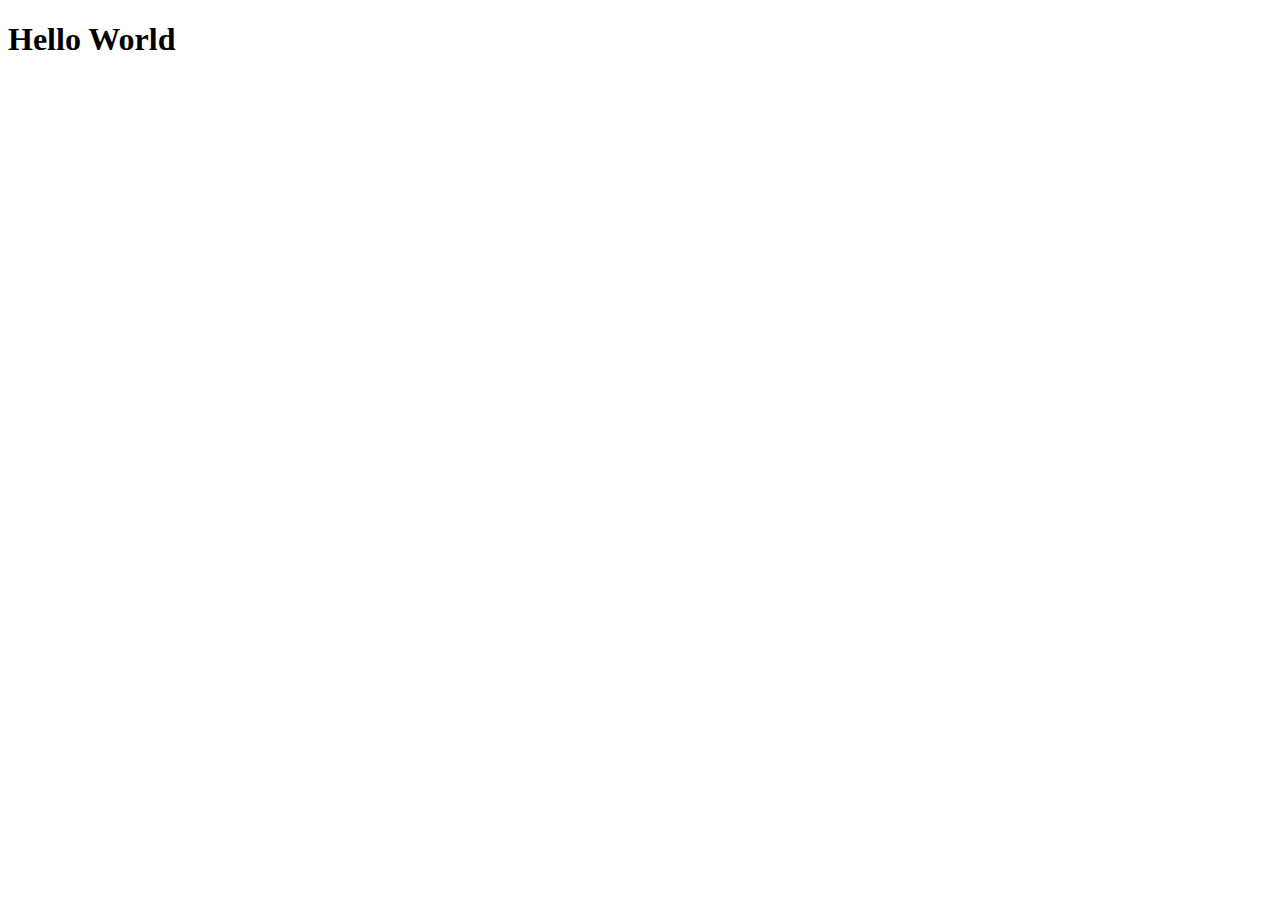
==== Bootstrap/basiccode.html @ 55931a1c "basic code bootstrap" ====
<!DOCTYPE html>
<html>
<head>
	<meta charset="utf-8">
	<meta http-equiv="X-UA-Compatible" content="IE=edge">
	<meta name="viewport" content="width=devicewidth, initial-scale=1">
	<title>Bootstrap Starter Page</title>
	<link rel="stylesheet" href="css/botstrap.min.css">
	<link rel="stylesheet" href="css/styles.css">
</head>
<body>
	<h1>Hello World</h1>
	<script src="js/jquery-3.5.1.min.js"></script>
	<script src="js/bootstrap.min.js"></script>
	<script src="js/script.js"></script>
</body>
</html>
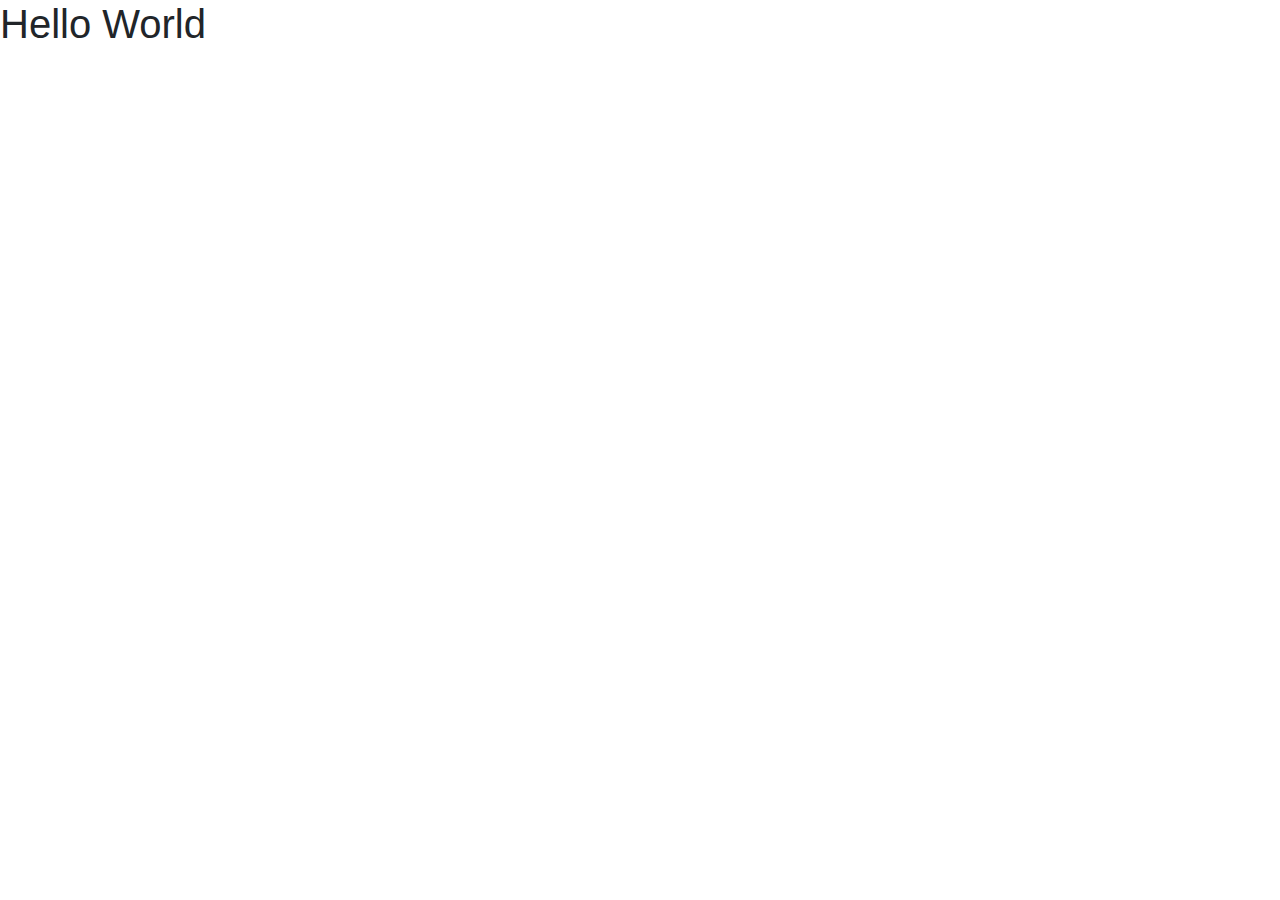
==== commit 63e257af: "Update basiccode.html" ====
--- a/Bootstrap/basiccode.html
+++ b/Bootstrap/basiccode.html
@@ -5,8 +5,8 @@
 	<meta http-equiv="X-UA-Compatible" content="IE=edge">
 	<meta name="viewport" content="width=devicewidth, initial-scale=1">
 	<title>Bootstrap Starter Page</title>
-	<link rel="stylesheet" href="css/botstrap.min.css">
-	<link rel="stylesheet" href="css/styles.css">
+	<link rel="stylesheet" href="css/bootstrap.min.css">
+	<link rel="stylesheet" href="css/style.css">
 </head>
 <body>
 	<h1>Hello World</h1>
@@ -14,4 +14,4 @@
 	<script src="js/bootstrap.min.js"></script>
 	<script src="js/script.js"></script>
 </body>
-</html>+</html>
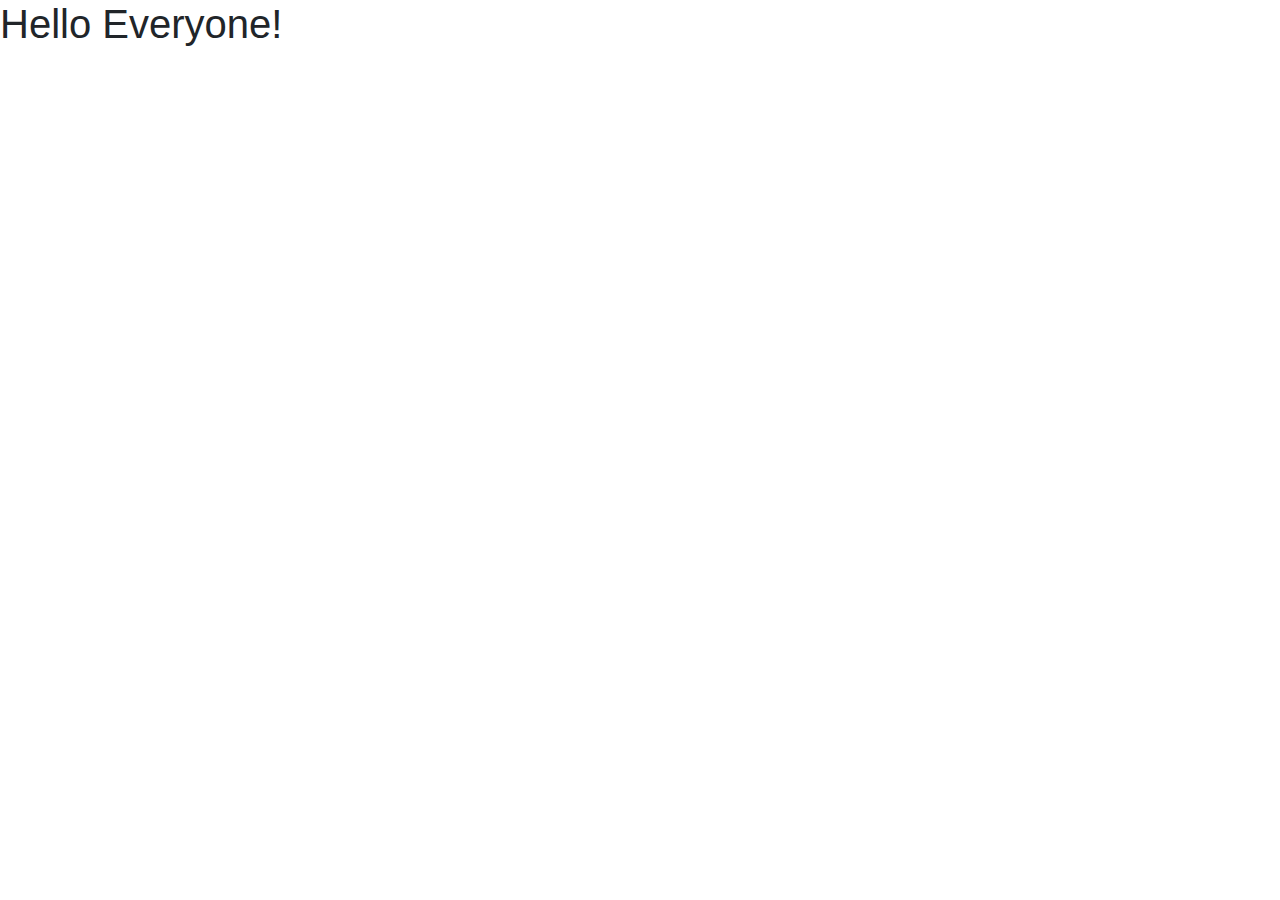
==== commit c80221a3: "d" ====
--- a/Bootstrap/basiccode.html
+++ b/Bootstrap/basiccode.html
@@ -9,7 +9,7 @@
 	<link rel="stylesheet" href="css/style.css">
 </head>
 <body>
-	<h1>Hello World</h1>
+	<h1>Hello Everyone!</h1>
 	<script src="js/jquery-3.5.1.min.js"></script>
 	<script src="js/bootstrap.min.js"></script>
 	<script src="js/script.js"></script>
